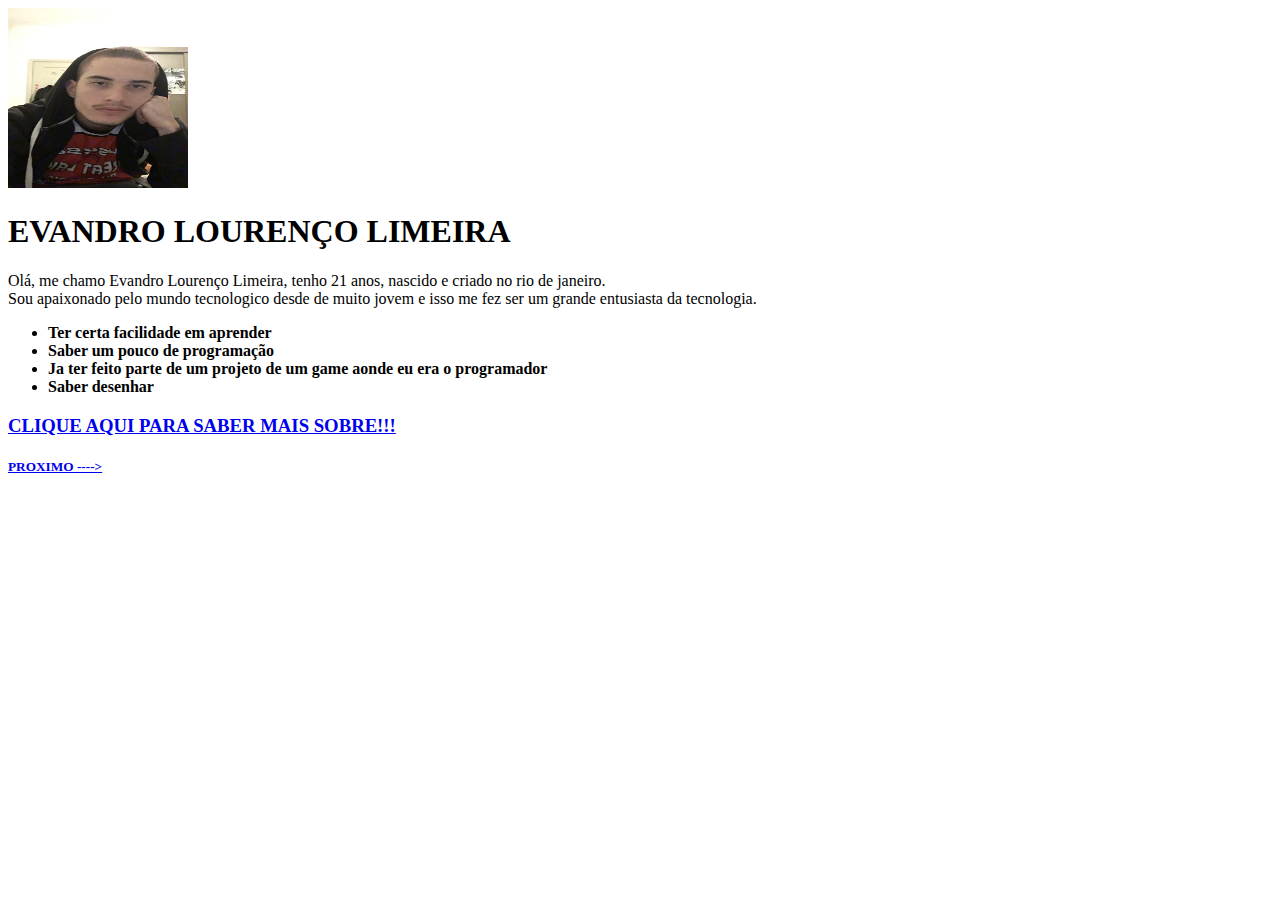
==== MÓDULO 1/EXERCÍCIOS/dia-1-html-css-estruturas-de-pagina/index2.html @ 63cb553c "portfolio final" ====
<!DOCTYPE html>
<html lang="pt-br">
<head>
    <meta charset="UTF-8">
    <meta http-equiv="X-UA-Compatible" content="IE=edge">
    <meta name="viewport" content="width=device-width, initial-scale=1.0">
    <title>Portfólio Web</title>
</head>
<body>
    <a href="https://www.youtube.com/watch?v=dQw4w9WgXcQ"><img src="perfil.jpg" alt="minha foto de perfil" width="180" height="180"></a>
    <h1>EVANDRO LOURENÇO LIMEIRA</h1>
    <p>Olá, me chamo Evandro Lourenço Limeira, tenho 21 anos, nascido e criado no rio de janeiro. <br>Sou apaixonado pelo mundo tecnologico desde de muito jovem e isso me fez ser um grande entusiasta da tecnologia.</p>
    <ul>
        <li><strong>Ter certa facilidade em aprender</strong></li>
        <li><strong>Saber um pouco de programação</strong></li>
        <li><strong>Ja ter feito parte de um projeto de um game aonde eu era o programador</strong></li>
        <li><strong>Saber desenhar</strong></li>
    </ul>
    <h3><a href="https://fantasticfungi.com/" target="_blank">CLIQUE AQUI PARA SABER MAIS SOBRE!!!</a></h3>
    <h5><a href="index.html">PROXIMO ----></a></h5>
</body>
</html>
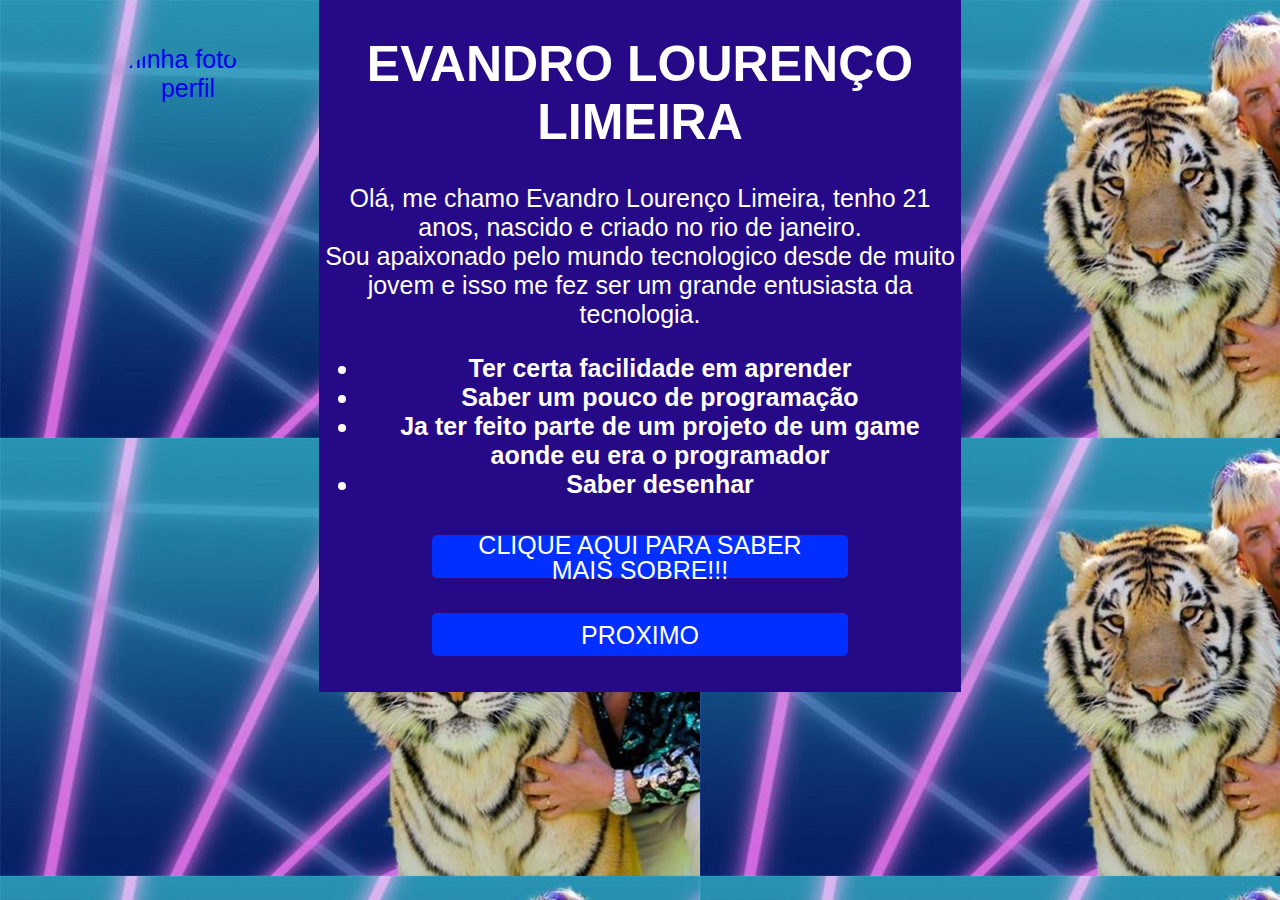
==== commit 20ffc101: "exercicio dia 3.2" ====
--- a/MÓDULO 1/EXERCÍCIOS/dia-1-html-css-estruturas-de-pagina/index2.html
+++ b/MÓDULO 1/EXERCÍCIOS/dia-1-html-css-estruturas-de-pagina/index2.html
@@ -1,22 +1,26 @@
 <!DOCTYPE html>
 <html lang="pt-br">
 <head>
-    <meta charset="UTF-8">
-    <meta http-equiv="X-UA-Compatible" content="IE=edge">
-    <meta name="viewport" content="width=device-width, initial-scale=1.0">
-    <title>Portfólio Web</title>
+<meta charset="UTF-8">
+<meta http-equiv="X-UA-Compatible" content="IE=edge">
+<meta name="viewport" content="width=device-width, initial-scale=1.0">
+<title>Portfólio Web</title>
+<style></style>
+<link rel="stylesheet" href="style.css">
 </head>
 <body>
-    <a href="https://www.youtube.com/watch?v=dQw4w9WgXcQ"><img src="perfil.jpg" alt="minha foto de perfil" width="180" height="180"></a>
-    <h1>EVANDRO LOURENÇO LIMEIRA</h1>
-    <p>Olá, me chamo Evandro Lourenço Limeira, tenho 21 anos, nascido e criado no rio de janeiro. <br>Sou apaixonado pelo mundo tecnologico desde de muito jovem e isso me fez ser um grande entusiasta da tecnologia.</p>
+<div id="mid">
+    <a href="https://www.youtube.com/watch?v=dQw4w9WgXcQ"><img id="photo" src="https://lh3.googleusercontent.com/[base64]w549-h975-no?authuser=0" alt="minha foto de perfil" width="180" height="180"></a>
+    <h1 id="name">EVANDRO LOURENÇO LIMEIRA</h1>
+    <p id="description">Olá, me chamo Evandro Lourenço Limeira, tenho 21 anos, nascido e criado no rio de janeiro. <br>Sou apaixonado pelo mundo tecnologico desde de muito jovem e isso me fez ser um grande entusiasta da tecnologia.</p>
     <ul>
         <li><strong>Ter certa facilidade em aprender</strong></li>
         <li><strong>Saber um pouco de programação</strong></li>
         <li><strong>Ja ter feito parte de um projeto de um game aonde eu era o programador</strong></li>
         <li><strong>Saber desenhar</strong></li>
     </ul>
-    <h3><a href="https://fantasticfungi.com/" target="_blank">CLIQUE AQUI PARA SABER MAIS SOBRE!!!</a></h3>
-    <h5><a href="index.html">PROXIMO ----></a></h5>
+    <h3><a class="button" href="https://fantasticfungi.com/" target="_blank">CLIQUE AQUI PARA SABER MAIS SOBRE!!!</a></h3>
+<h5><a class="button" href="index.html">PROXIMO</a></h5>
+</div>
 </body>
 </html>--- a/MÓDULO 1/EXERCÍCIOS/dia-1-html-css-estruturas-de-pagina/style.css
+++ b/MÓDULO 1/EXERCÍCIOS/dia-1-html-css-estruturas-de-pagina/style.css
@@ -0,0 +1,56 @@
+html{
+    background-color: black;
+    background-image: url(703-1.jpg);
+}
+
+#photo {
+    border-radius: 100%;
+    position: absolute;
+    left: 88px;
+    z-index: 2;
+    font-family: Epilogue,sans-serif;
+    transition: all .5s;
+    border: 10px solid transparent;
+}
+
+#photo:hover {
+    border: 10px solid #ff00f2;
+    border-radius: 50%;
+}
+
+body {
+    font-family: Arial, Helvetica, sans-serif;
+    font-size: 25px;
+    color: white;
+    text-align: center;
+    background-color: #260986;
+    width: 50%;
+    margin: auto;
+    border: 1px solid transparent;
+}
+
+
+.button {
+    font-family: Arial, Helvetica, sans-serif;
+    font-size: 25px;
+    line-height: 1.5;
+    font-weight: 400;
+    background-color: #002fff;
+    color: #fff;
+    display: inline-flex;
+    align-items: center;
+    line-height: 1;
+    justify-content: center;
+    height: 2.5rem;
+    border-radius: 5px;
+    text-decoration: none;
+    transition: all .2s ease-in-out;
+    border: 0;
+    cursor: pointer;
+    width: 60%;
+    padding: 3px 1rem 0;
+}
+
+.button:hover{
+    background-color: rgba(0, 0, 0, 0.386);
+}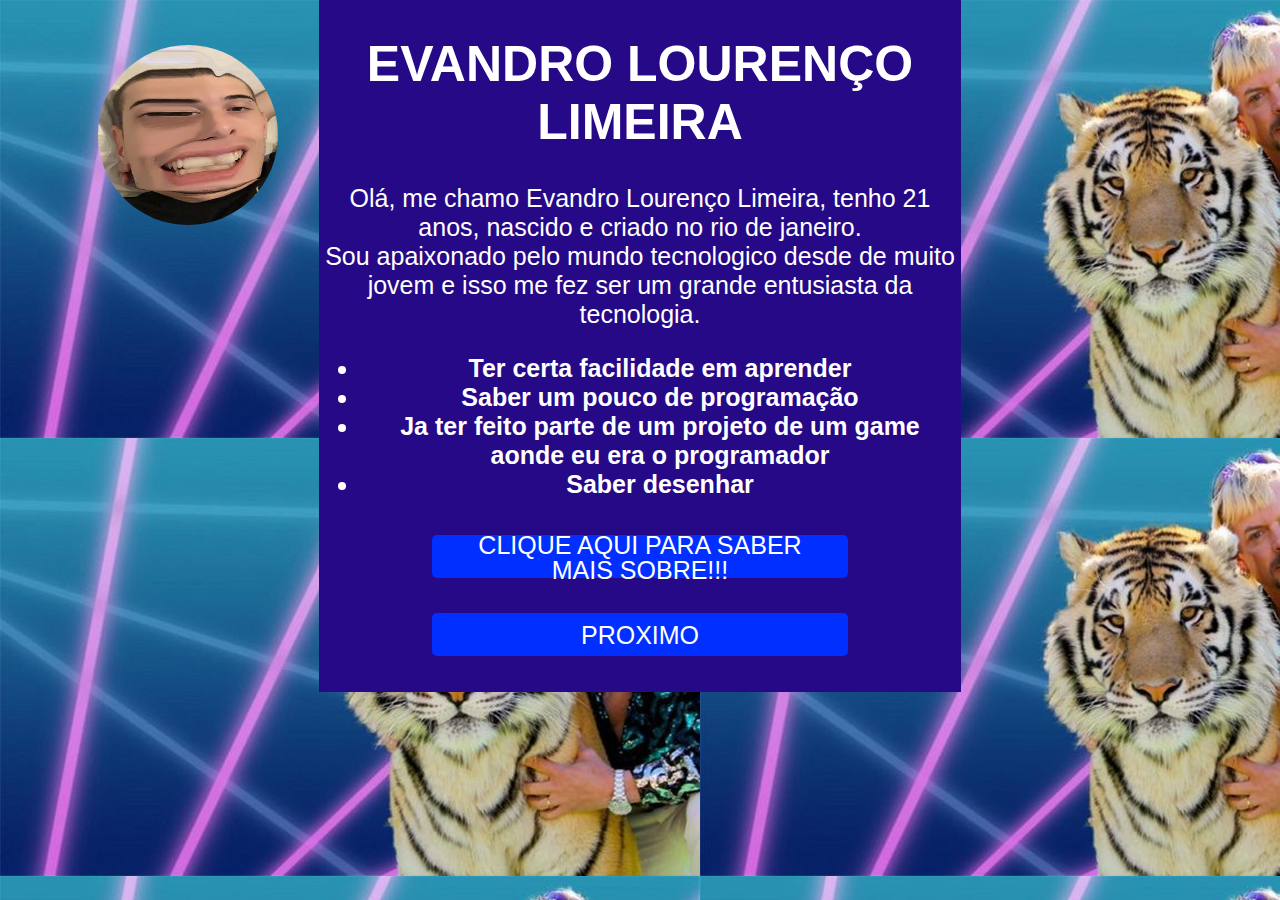
==== commit 33d90d54: "first commit" ====
--- a/MÓDULO 1/EXERCÍCIOS/dia-1-html-css-estruturas-de-pagina/index2.html
+++ b/MÓDULO 1/EXERCÍCIOS/dia-1-html-css-estruturas-de-pagina/index2.html
@@ -10,7 +10,7 @@
 </head>
 <body>
 <div id="mid">
-    <a href="https://www.youtube.com/watch?v=dQw4w9WgXcQ"><img id="photo" src="https://lh3.googleusercontent.com/[base64]w549-h975-no?authuser=0" alt="minha foto de perfil" width="180" height="180"></a>
+    <a href="https://www.youtube.com/watch?v=dQw4w9WgXcQ"><img id="photo" src="E9A8A0A2-5C32-4E2F-8CDF-4C99F75E467E.jpg" alt="minha foto de perfil" width="180" height="180"></a>
     <h1 id="name">EVANDRO LOURENÇO LIMEIRA</h1>
     <p id="description">Olá, me chamo Evandro Lourenço Limeira, tenho 21 anos, nascido e criado no rio de janeiro. <br>Sou apaixonado pelo mundo tecnologico desde de muito jovem e isso me fez ser um grande entusiasta da tecnologia.</p>
     <ul>
